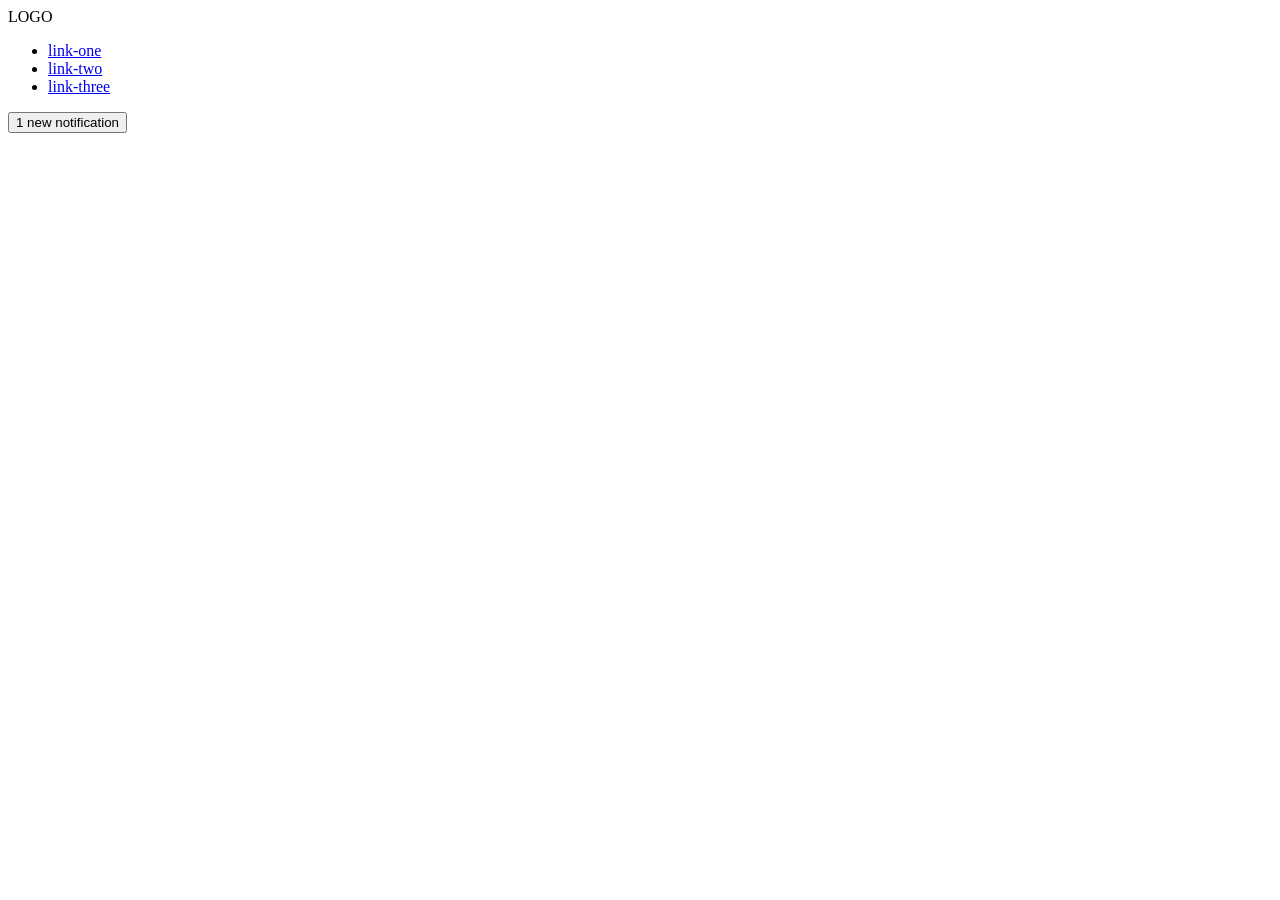
==== foundations/flex/03-flex-header-2/index.html @ 0e87f498 "Add classes left-items and right-items for organization" ====
<!DOCTYPE html>
<html lang="en">
  <head>
    <meta charset="UTF-8">
    <meta http-equiv="X-UA-Compatible" content="IE=edge">
    <meta name="viewport" content="width=device-width, initial-scale=1.0">
    <title>Flex Header 2</title>
    <link rel="stylesheet" href="style.css">
  </head>
  <body>
    <div class="header">
      <div class="left-items"></div>
      <div class="logo">
        LOGO
      </div>
      <ul class="links">
        <li><a href="https://google.com">link-one</a></li>
        <li><a href="https://google.com">link-two</a></li>
        <li><a href="https://google.com">link-three</a></li>
      </ul>
      </div>
      <div class="right-items">
      <button class="notifications">
        1 new notification
      </button>
      <div class="profile-image"></div>
      </div>
    </div>
  </body>
</html>
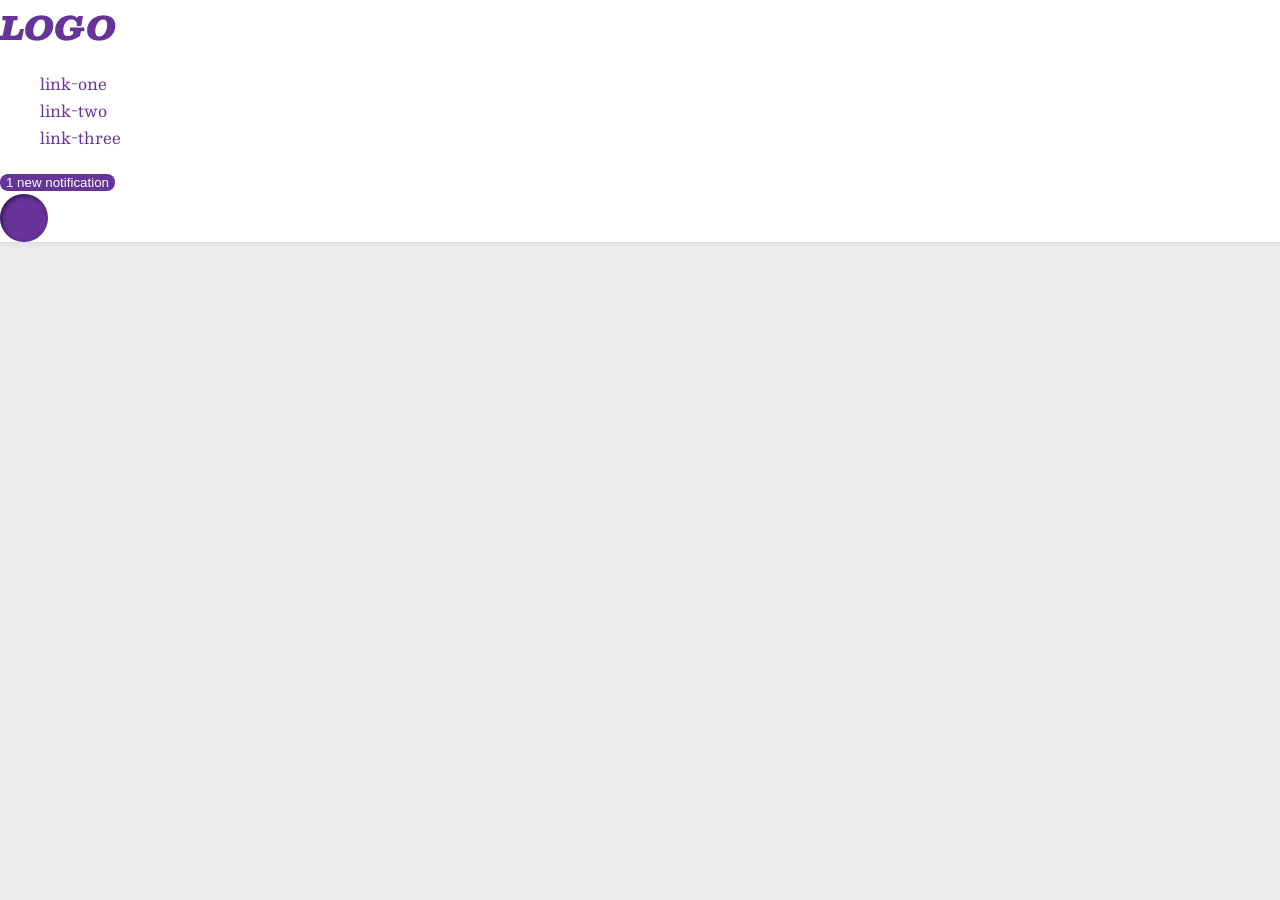
==== commit f40a2d04: "Revert all style changes and separate sections of index" ====
--- a/foundations/flex/03-flex-header-2/index.html
+++ b/foundations/flex/03-flex-header-2/index.html
@@ -9,21 +9,21 @@
   </head>
   <body>
     <div class="header">
-      <div class="left-items"></div>
-      <div class="logo">
-        LOGO
+      <div class="left">
+        <div class="logo">
+          LOGO
+        </div>
+        <ul class="links">
+          <li><a href="https://google.com">link-one</a></li>
+          <li><a href="https://google.com">link-two</a></li>
+          <li><a href="https://google.com">link-three</a></li>
+        </ul>
       </div>
-      <ul class="links">
-        <li><a href="https://google.com">link-one</a></li>
-        <li><a href="https://google.com">link-two</a></li>
-        <li><a href="https://google.com">link-three</a></li>
-      </ul>
-      </div>
-      <div class="right-items">
-      <button class="notifications">
-        1 new notification
-      </button>
-      <div class="profile-image"></div>
+      <div class="right">
+        <button class="notifications">
+          1 new notification
+        </button>
+        <div class="profile-image"></div>
       </div>
     </div>
   </body>
--- a/foundations/flex/03-flex-header-2/style.css
+++ b/foundations/flex/03-flex-header-2/style.css
@@ -0,0 +1,47 @@
+/* this is some magical font-importing.  
+you'll learn about it later. */
+@import url('https://fonts.googleapis.com/css2?family=Besley:ital,wght@0,400;1,900&display=swap');
+
+body {
+  margin: 0;
+  background: #eee;
+  font-family: Besley, serif;
+}
+
+.header {
+  background: white;
+  border-bottom: 1px solid #ddd;
+  box-shadow: 0 0 8px rgba(0,0,0,.1);
+}
+
+.profile-image {
+  background: rebeccapurple;
+  box-shadow: inset 2px 2px 4px rgba(0,0,0,.5);
+  border-radius: 50%;
+  width: 48px;
+  height: 48px;
+}
+
+.logo {
+  color: rebeccapurple;
+  font-size: 32px;
+  font-weight: 900;
+  font-style: italic;
+}
+
+button {
+  border: none;
+  border-radius: 8px;
+  background: rebeccapurple;
+  color: white;
+}
+
+a {
+  /* this removes the line under our links */
+  text-decoration: none;
+  color: rebeccapurple;
+}
+
+ul {
+  list-style-type: none;
+}
